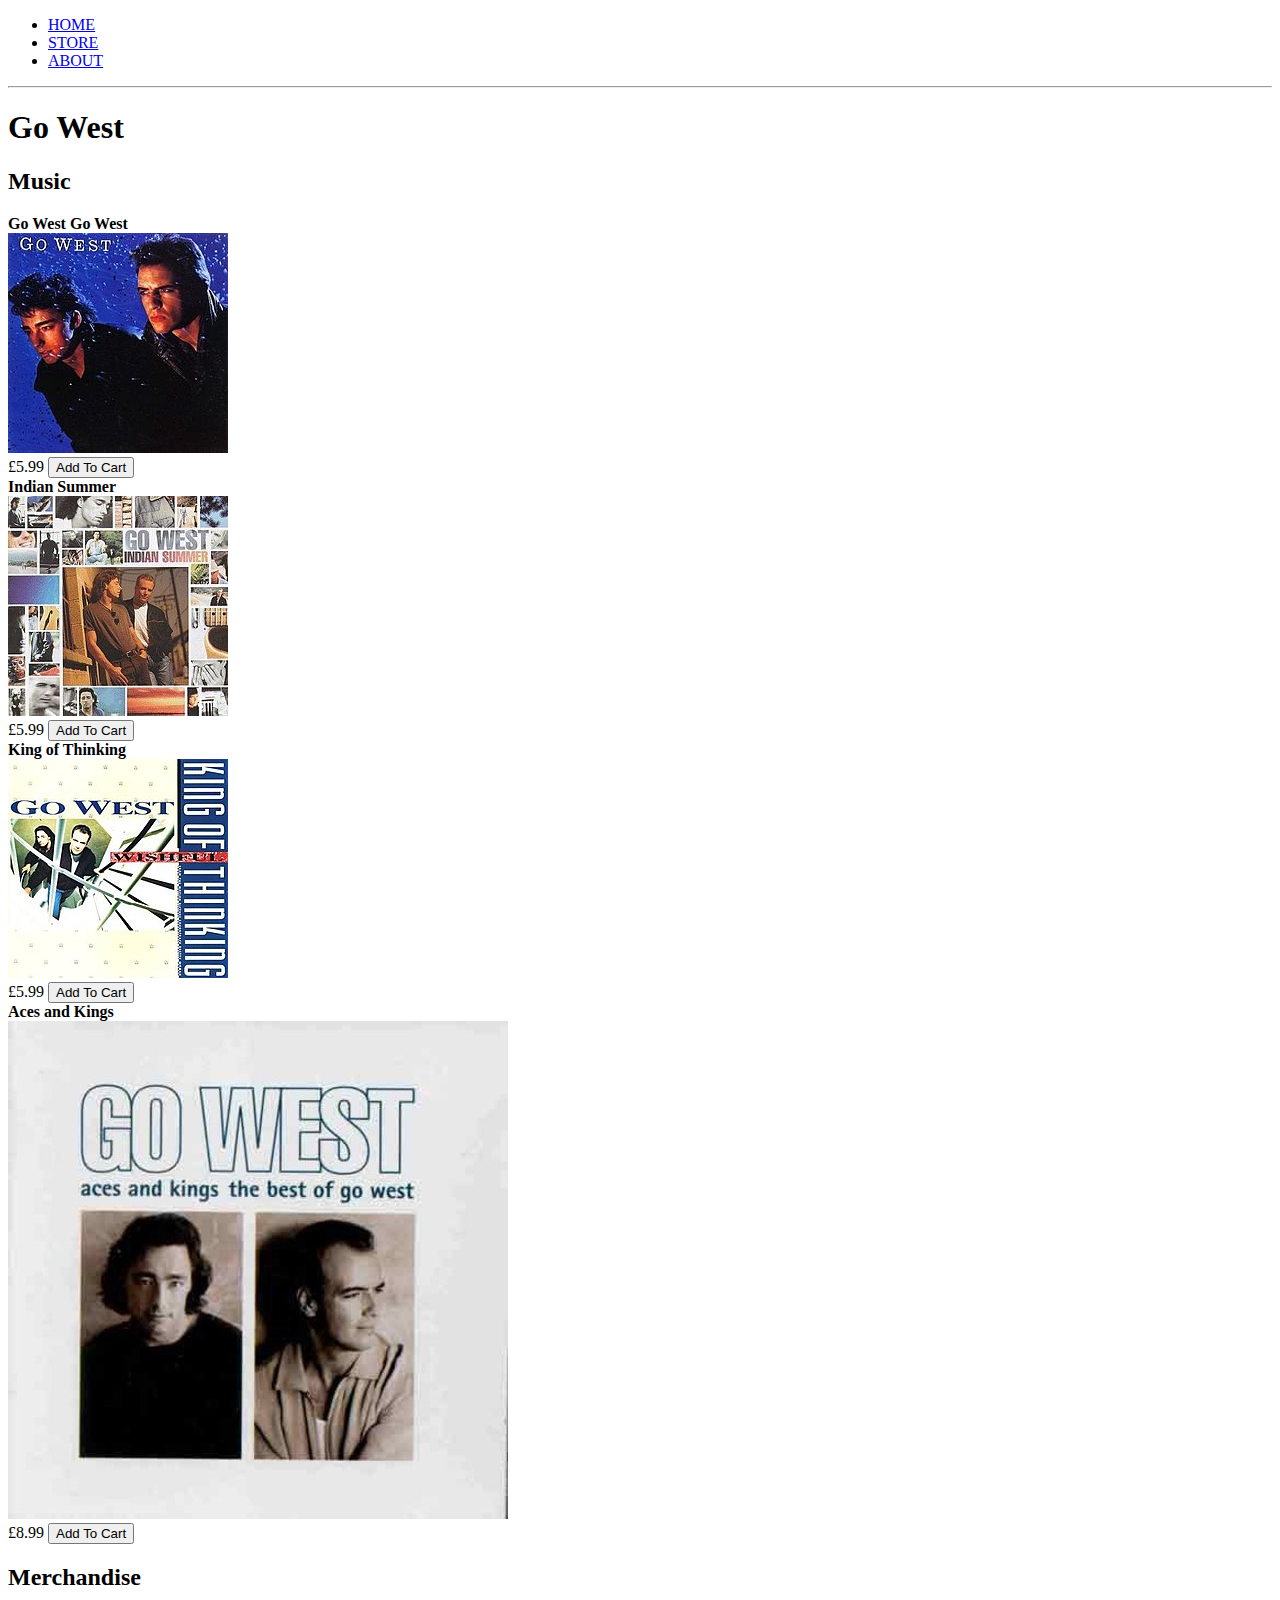
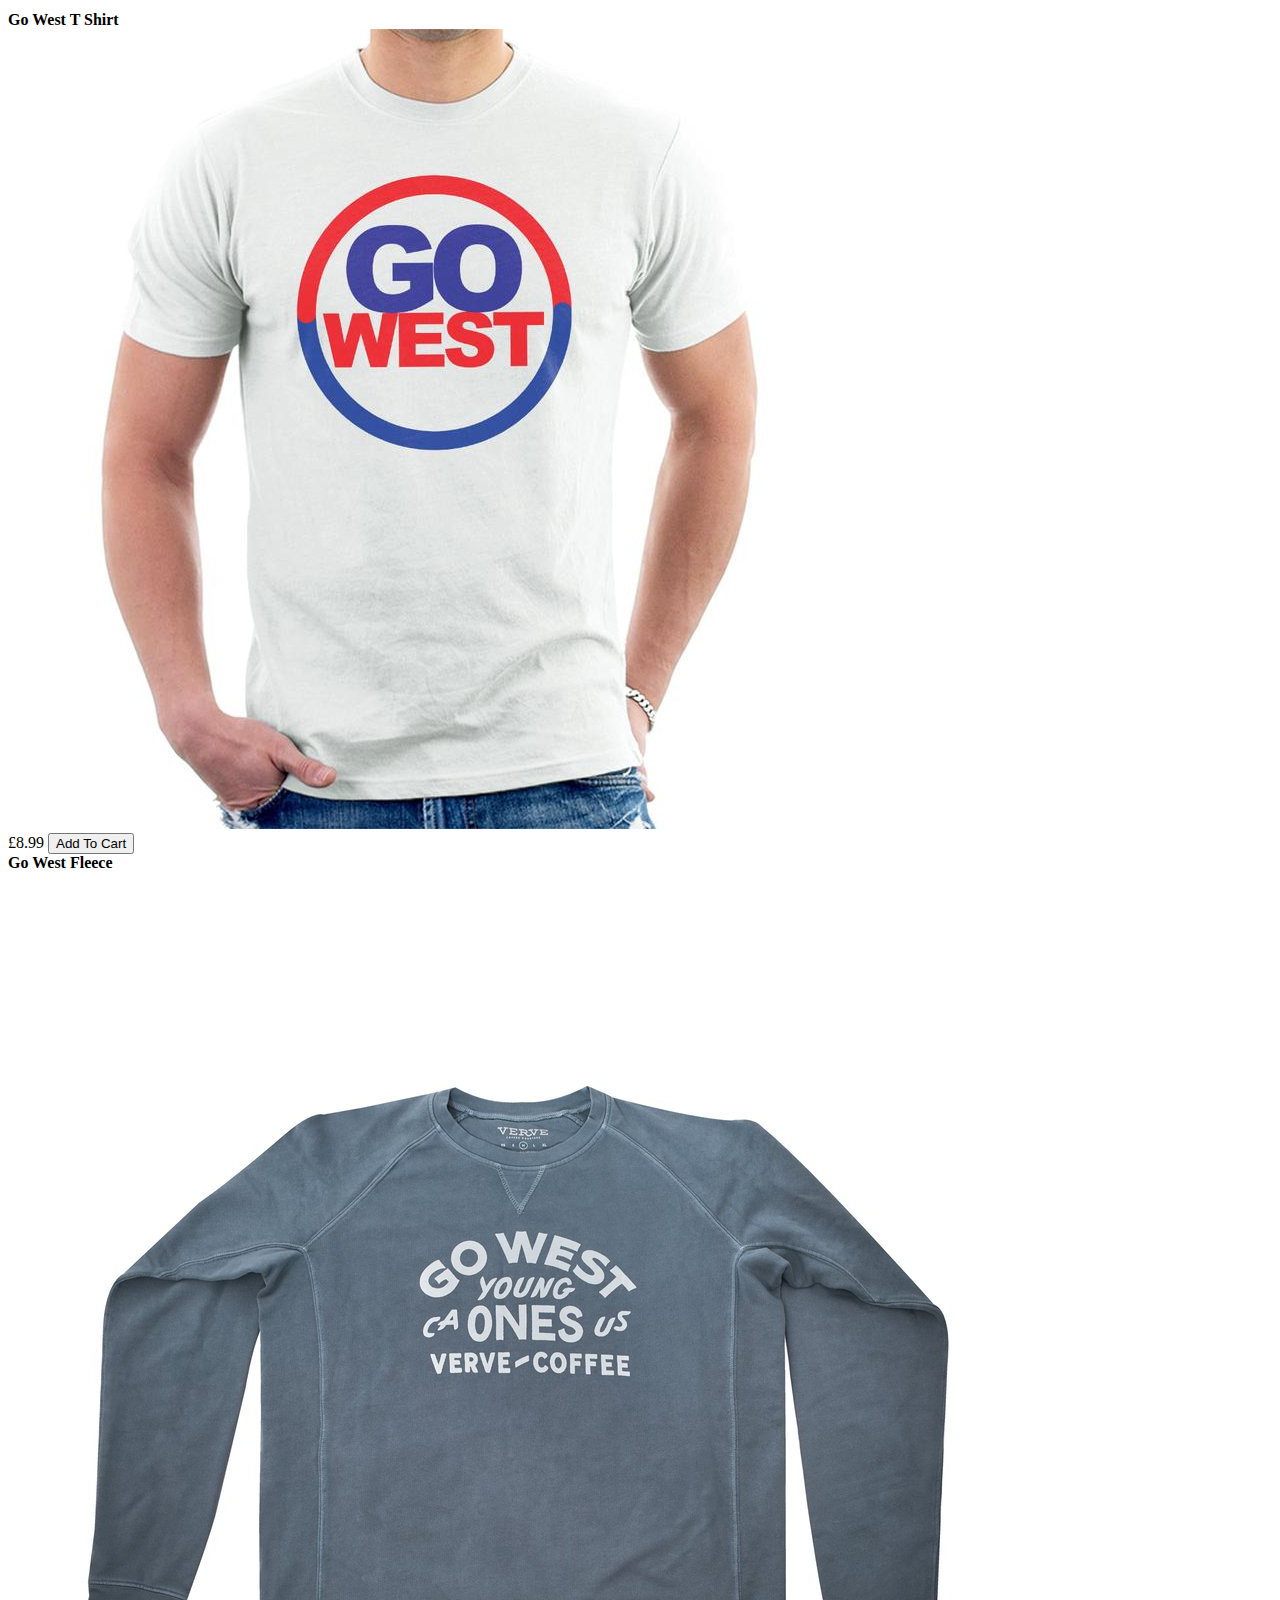
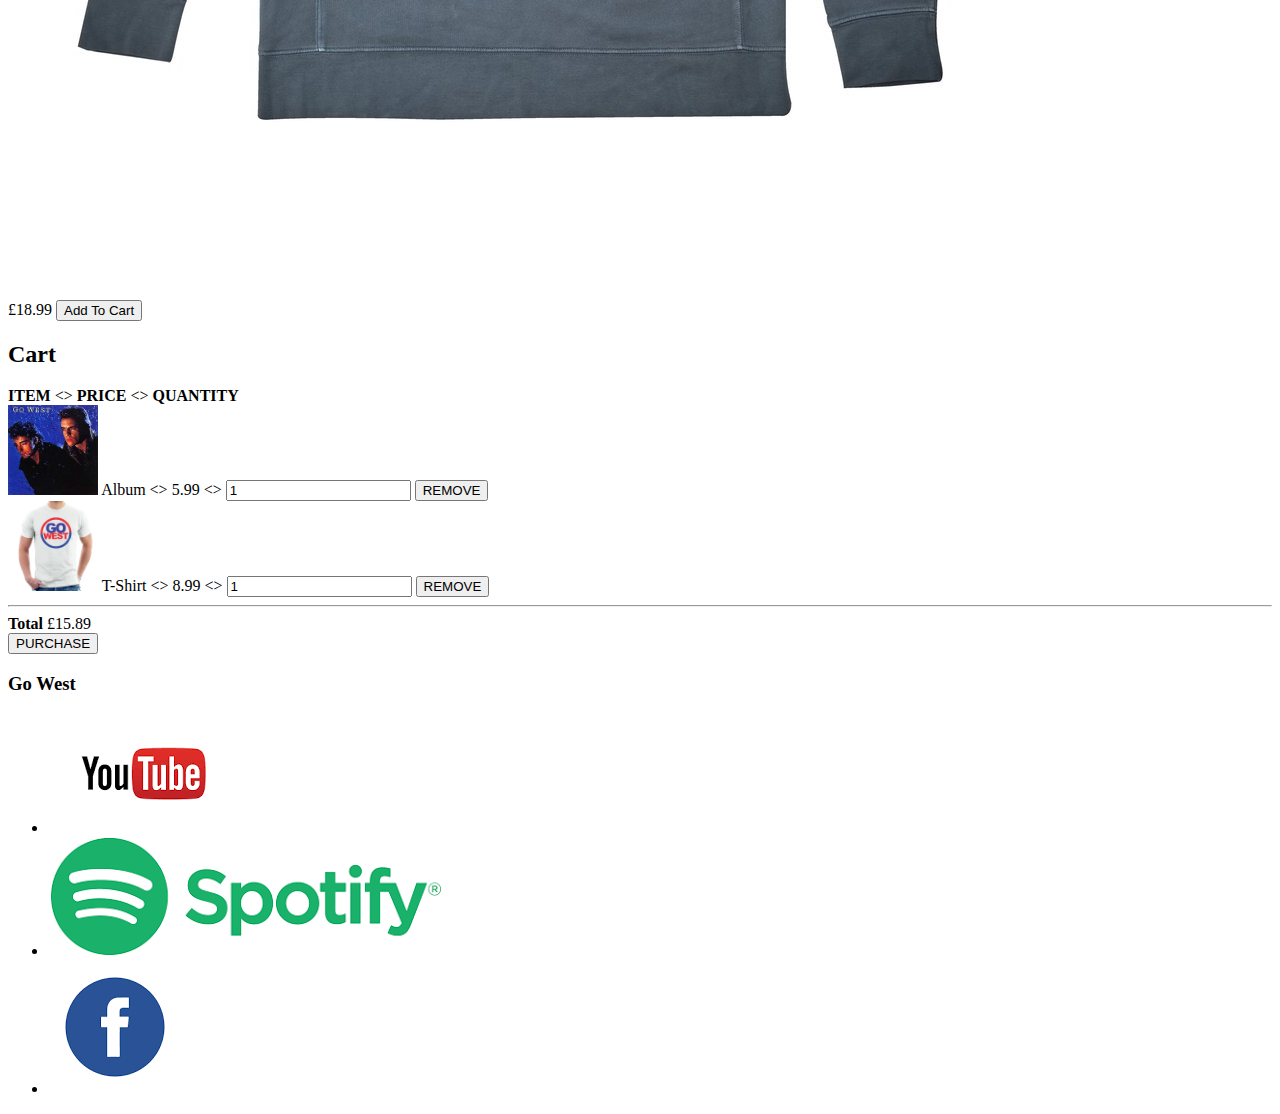
==== htmlcss/store.html @ 9ec785a8 "Go West 1" ====
<!DOCTYPE html>
<html>
    <head>
        <title>Go West | Store</title>
        <meta name="description" content="This is the description">
    </head>
        <body>
            <header>
                <nav>
                <ul>
                    <li><a href="index.html">HOME</a></li>
                    <li><a href="store.html">STORE</a></li>
                    <li><a href="about.html">ABOUT</a></li>
                </ul>
            </nav>
            <hr>
            <h1>Go West</h1>
            </header>
            <section>
                <h2>Music</h2>
            </section>
            <div>
                <div>
                    <strong>Go West Go West</strong>
                </div>
                <img src="Images/album1.png">
                <div>
                    <span>£5.99</span>
                <button roll="button">Add To Cart</button>
                </div>
            </div>
            <div>
                    <div>
                        <strong>Indian Summer</strong>
                    </div>
                    <img src="Images/album2.png">
                    <div>
                        <span>£5.99</span>
                    <button roll="button">Add To Cart</button>
                    </div>
                </div>
                <div>
                        <div>
                            <strong>King of Thinking</strong>
                        </div>
                        <img src="Images/album3.png">
                        <div>
                            <span>£5.99</span>
                        <button roll="button">Add To Cart</button>
                        </div>
                </div>
                <div>
                        <div>
                            <strong>Aces and Kings</strong>
                        </div>
                        <img src="Images/album4.png">
                        <div>
                            <span>£8.99</span>
                        <button roll="button">Add To Cart</button>
                        </div>
                    </div>
            <section>
                <h2>Merchandise</h2>
                <div>
                        <div>
                            <strong>Go West T Shirt</strong>
                        </div>
                        <img src="Images/merch1.png">
                        <div>
                            <span>£8.99</span>
                        <button roll="button">Add To Cart</button>
                        </div>
                    </div>
                    <div>
                            <div>
                                <strong>Go West Fleece</strong>
                            </div>
                            <img src="Images/merch2.png">
                            <div>
                                <span>£18.99</span>
                            <button roll="button">Add To Cart</button>
                            </div>
                        </div>
            </section>
            <section>
                <h2>Cart</h2>
                <div>
                    <strong>ITEM</strong>
                    &lt;&gt;
                    <strong>PRICE</strong>
                    &lt;&gt;
                    <strong>QUANTITY</strong>
                    
                </div>
                <div>
                    <img src="Images/album1.png" width="90">
                    <span>Album</span>
                    &lt;&gt;
                    <span>5.99</span>
                    &lt;&gt;
                    <input type="number" value="1">
                    <button role="button">REMOVE</button>
                </div>    
                <div>
                        <img src="Images/merch1.png" width="90">
                        <span>T-Shirt</span>
                        &lt;&gt;
                        <span>8.99</span>
                        &lt;&gt;
                        <input type="number" value="1">
                        <button role="button">REMOVE</button>
                    </div>    
                    <hr>
                    <div>
                        <strong>Total</strong>
                        <span>£15.89</span>
                    </div>
                    <div>
                        <button role = "button">PURCHASE</button>
                    </div>
            </section>
            <footer>
                <h3>Go West</h3>
                <ul>
                    <li><a href="https://youtube.com" target="_blank"> <img src="Images/youtube.png"></a></li>
                    <li><a href="https://spotify.com" target="_blank"> <img src="Images/spotify.png"></a></li>
                    <li><a href="https://facebook.com" target="_blank"><img src="Images/facebook.png"></a></li>
                </ul>
            </footer>
        </body>
    </html>
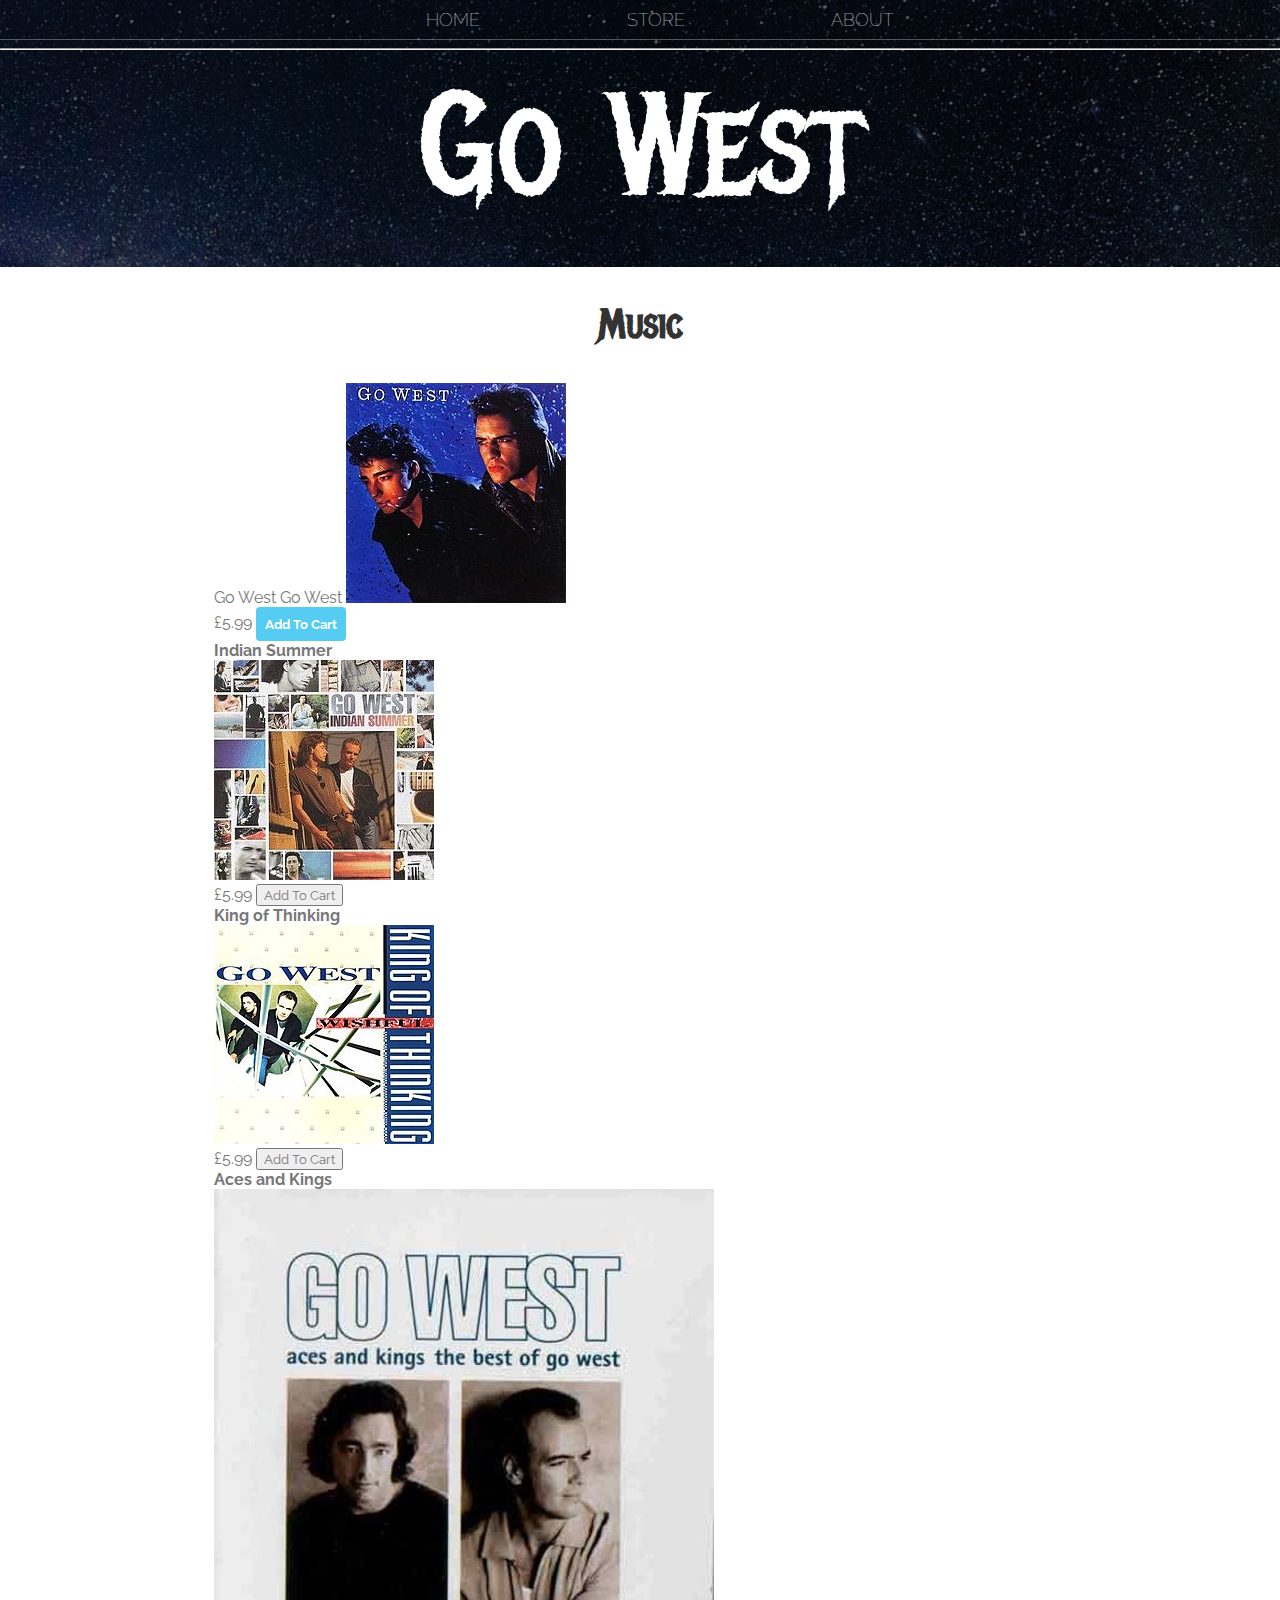
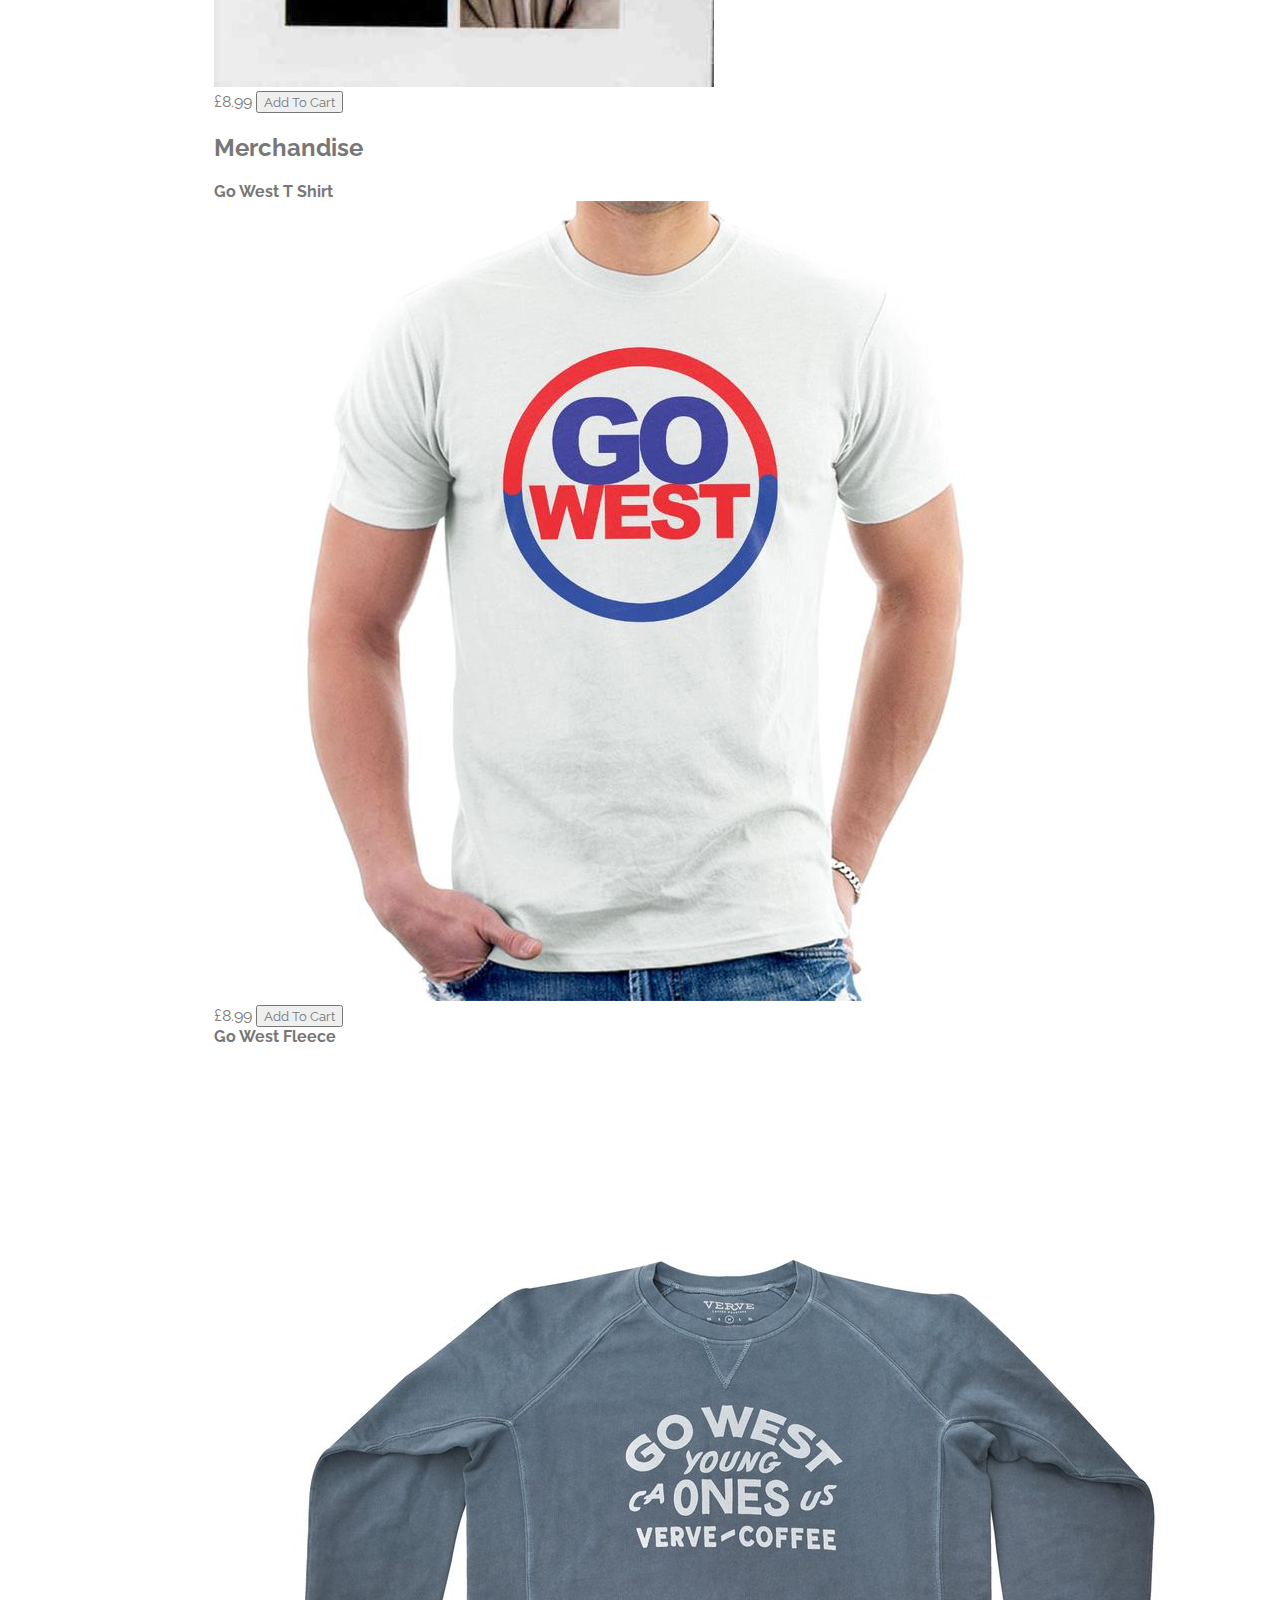
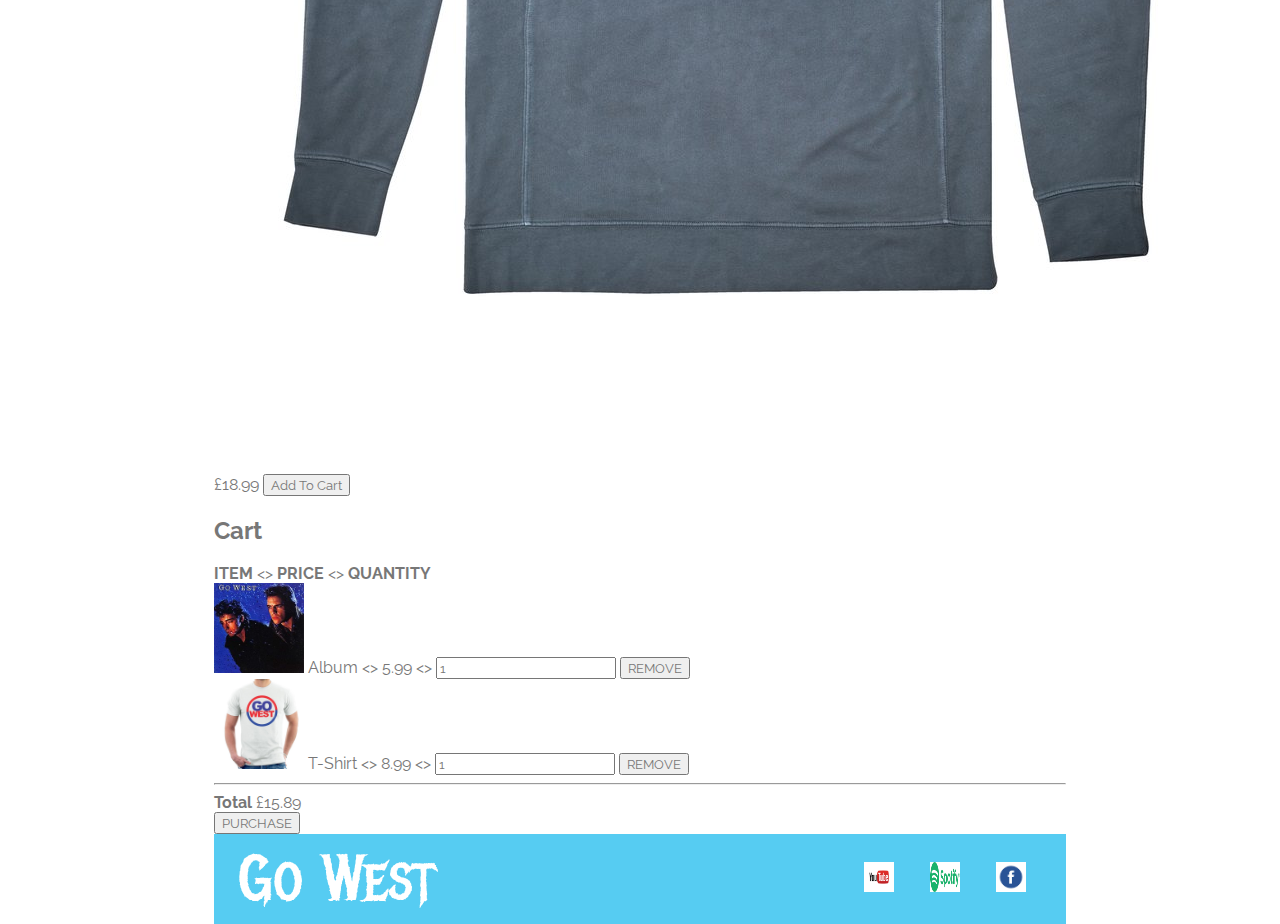
==== commit 30339a1d: "Changes made to index page; start on Store page" ====
--- a/htmlcss/store.html
+++ b/htmlcss/store.html
@@ -3,10 +3,11 @@
     <head>
         <title>Go West | Store</title>
         <meta name="description" content="This is the description">
+        <link rel="stylesheet" href="styles.css"  />
     </head>
         <body>
-            <header>
-                <nav>
+            <header class = "main-header">
+                <nav class="nav main-nav">
                 <ul>
                     <li><a href="index.html">HOME</a></li>
                     <li><a href="store.html">STORE</a></li>
@@ -14,19 +15,16 @@
                 </ul>
             </nav>
             <hr>
-            <h1>Go West</h1>
+            <h1 class= "band-name band-name-large">Go West</h1>
             </header>
-            <section>
-                <h2>Music</h2>
-            </section>
-            <div>
-                <div>
-                    <strong>Go West Go West</strong>
-                </div>
-                <img src="Images/album1.png">
-                <div>
-                    <span>£5.99</span>
-                <button roll="button">Add To Cart</button>
+            <section class="container content-section">
+                <h2 class="section-header">Music</h2>
+                <div class="shop-item">
+                    <span class="shop-item-title">Go West Go West</span>
+                    <img class="shop-item-image" src="Images/album1.png">
+                    <div class="shop-item-details">
+                        <span class="shop-item-price">£5.99</span>
+                        <button class="btn btn-primary shop-item-button">Add To Cart</button>
                 </div>
             </div>
             <div>
@@ -119,13 +117,17 @@
                         <button role = "button">PURCHASE</button>
                     </div>
             </section>
-            <footer>
-                <h3>Go West</h3>
-                <ul>
-                    <li><a href="https://youtube.com" target="_blank"> <img src="Images/youtube.png"></a></li>
-                    <li><a href="https://spotify.com" target="_blank"> <img src="Images/spotify.png"></a></li>
-                    <li><a href="https://facebook.com" target="_blank"><img src="Images/facebook.png"></a></li>
-                </ul>
-            </footer>
+            <footer class="main-footer">
+                    <div class="container main-footer-container">
+    
+                    
+                    <h3 class="band-name">Go West </h3>
+                    <ul class="nav footer-nav">
+                        <li><a href="https://youtube.com" target="_blank"> <img src="Images/youtube.png" height =50></a></li>
+                        <li><a href="https://spotify.com" target="_blank"> <img src="Images/spotify.png" height=50></a></li>
+                        <li><a href="https://facebook.com" target="_blank" ><img src="Images/facebook.png"height=50></a></li>
+                    </ul>
+                    </div>
+                </footer>
         </body>
     </html>--- a/htmlcss/styles.css
+++ b/htmlcss/styles.css
@@ -0,0 +1,203 @@
+@import url('https://fonts.googleapis.com/css?family=Raleway:300,400');
+@import url('https://fonts.googleapis.com/css?family=Metal+Mania');
+
+*{
+    box-sizing: border-box;
+    font-family: Raleway;
+    color:#777;
+}
+
+html,body{
+    margin:0;
+    padding:0;
+}
+
+.nav ul{
+    margin:0;
+}
+
+.nav li{
+    display: inline;
+}
+
+.nav a{
+    display: inline-block;
+    padding:.5em;
+    color: white;
+    text-decoration: none;
+}
+
+.main-nav{
+    text-align: center;
+    font-size : 1.1em;
+    font-weight:lighter;
+    border-bottom:1px solid rgba(255, 255, 255, .3)
+
+}
+
+.main-nav li{
+    padding: 0 5%;
+
+}
+
+
+.nav a:hover{
+    background-color: rgba(255, 255, 255, .3);
+}
+
+
+.main-header{
+    background-color:rgba(0, 0, 0, .6);
+    background-image: url("Images/hbackground.jpg");
+    background-blend-mode: multiply;
+    background-size: cover;
+    padding-bottom: 30px;
+}
+
+.band-name{
+    text-align:center;
+    margin:0;
+    font-size:4em;
+    font-family:"Metal Mania";
+    font-weight:normal;
+    color:white;
+
+}
+
+.band-name-large{
+    font-size:9em;
+}
+
+.content-section{
+    margin:1em;
+
+}
+
+.container{
+    max-width: 900px;
+    margin:0 auto;
+    padding:0 1.5em;
+
+}
+
+.section-header{
+    font-family: "Metal Mania";
+    font-weight: bold;
+    color:#333;
+    text-align: center;
+    font-size: 2.5em;
+}
+
+.about-band-image{
+    float: left;
+    height:200px;
+    width:200px;
+    margin:15px;
+    border-radius: 50%;
+}
+
+.main-footer{
+    background-color: #56CCF2;
+    color:white;
+    padding: .25em 0;
+}
+
+.main-footer-container{
+    display:flex;
+    align-items: center;
+}
+
+.main-footer-container ul{
+    flex-grow: 1;
+    text-align: end;
+}
+
+.footer-nav li{
+    padding:0.5em;
+}
+
+.footer-nav img{
+    height: 30px;
+    width:30px;
+}
+
+.btn{
+    text-align: center;
+    vertical-align: middle;
+    padding: .67em;
+    cursor:pointer;
+}
+
+.btn-header{
+    margin:.5em 15% 2em 15%;
+    color:white;
+    border:2px solid #2D9CDB;
+    background-color: rgba(255, 255, 255, .1);
+    border-radius:0;
+    font-size: 1.5em;
+    font-weight: lighter;
+    padding-left: 2em;
+    padding-right: 2em;
+}
+
+.btn-header:hover{
+    background-color: rgb(255, 255, 255, .3);
+}
+
+.btn-play{
+        display:block;
+        margin:0 auto;
+        color: #2D9CDB;
+        font-size:4em;
+        border-radius:50%;
+        padding:0;
+        width:100px;
+        height:100px;
+}
+
+.tour-row{
+    border-bottom: 1px solid black;
+    padding-bottom: 1em;
+    margin-bottom: 1em;
+}
+
+.tour-row:last-child{
+    border-bottom: none;
+}
+
+.tour-item{
+    display:inline-block;
+    padding-right:.5em;
+    
+}
+
+.tour-date{
+    color:#555;
+    font-weight: bold;
+    width:11%;
+}
+
+.tour-city{
+    width:24%;
+}
+
+.tour-arena{
+    width:42%;
+}
+
+.tour-btn{
+    max-width:19%;
+}
+
+.btn-primary{
+    color: white;
+    background-color:#56CCF2;
+    border:none;
+    border-radius: .3em;
+    font-weight:bold;
+}
+
+.btn-primary:hover{
+    background-color:#2D9CDB;
+    
+}
